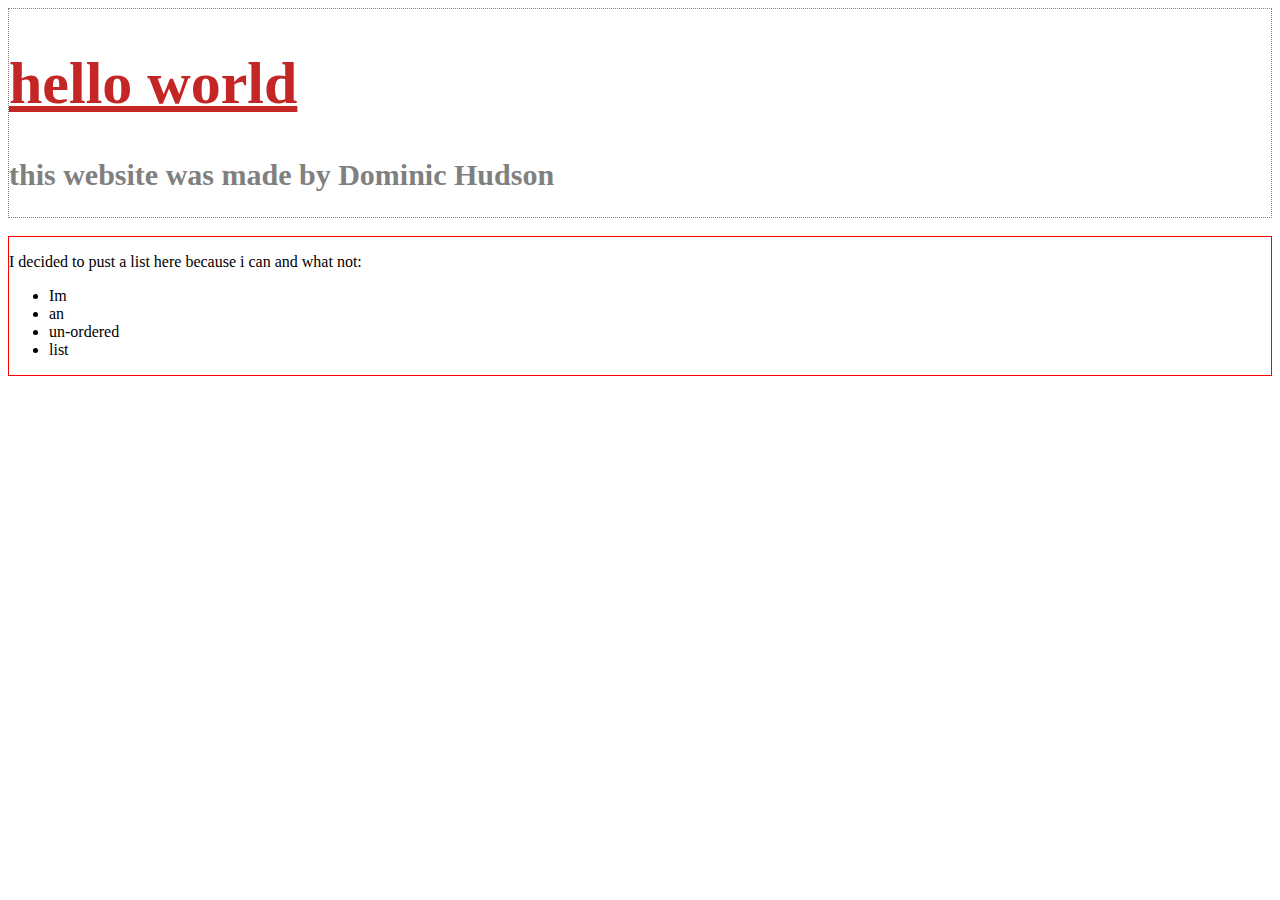
==== week1/index.html @ 1a8595c8 "added first html file" ====
<!DOCTYPE html>
<html lang="en">

<head>
    <meta charset="UTF-8">
    <meta name="viewport" content="width=, initial-scale=1.0">
    <meta http-equiv="X-UA-Compatible" content="ie=edge">
    <title>Web Programming week 1</title>
    <Style>
        h1 {
            font-size: 60px;
            color: rgb(196, 38, 38);
            text-decoration: underline;
        }

        h2 {
            font-size: 30px;
            color: gray;
        }

        .greyborder {
            border: 1px grey;
            border-style: dotted;
        }

        .redborder {
            border: 1px red;
            border-style: solid;
            font-size="6";
        }

        .boldtext {
            text-decoration: bold;
        }
    </Style>

</head>

<body>
    <div class="greyborder">
        <h1>hello world</h1>
        <h2>this website was made by Dominic Hudson</h2>
    </div>
    <br>
    <div class="redborder">
        <p>I decided to pust a list here because i can and what not:</p>
        <ul>
            <li>Im</li>
            <li>an</li>
            <li>un-ordered</li>
            <li>list</li>
        </ul>
    </div>
</body>

</html>
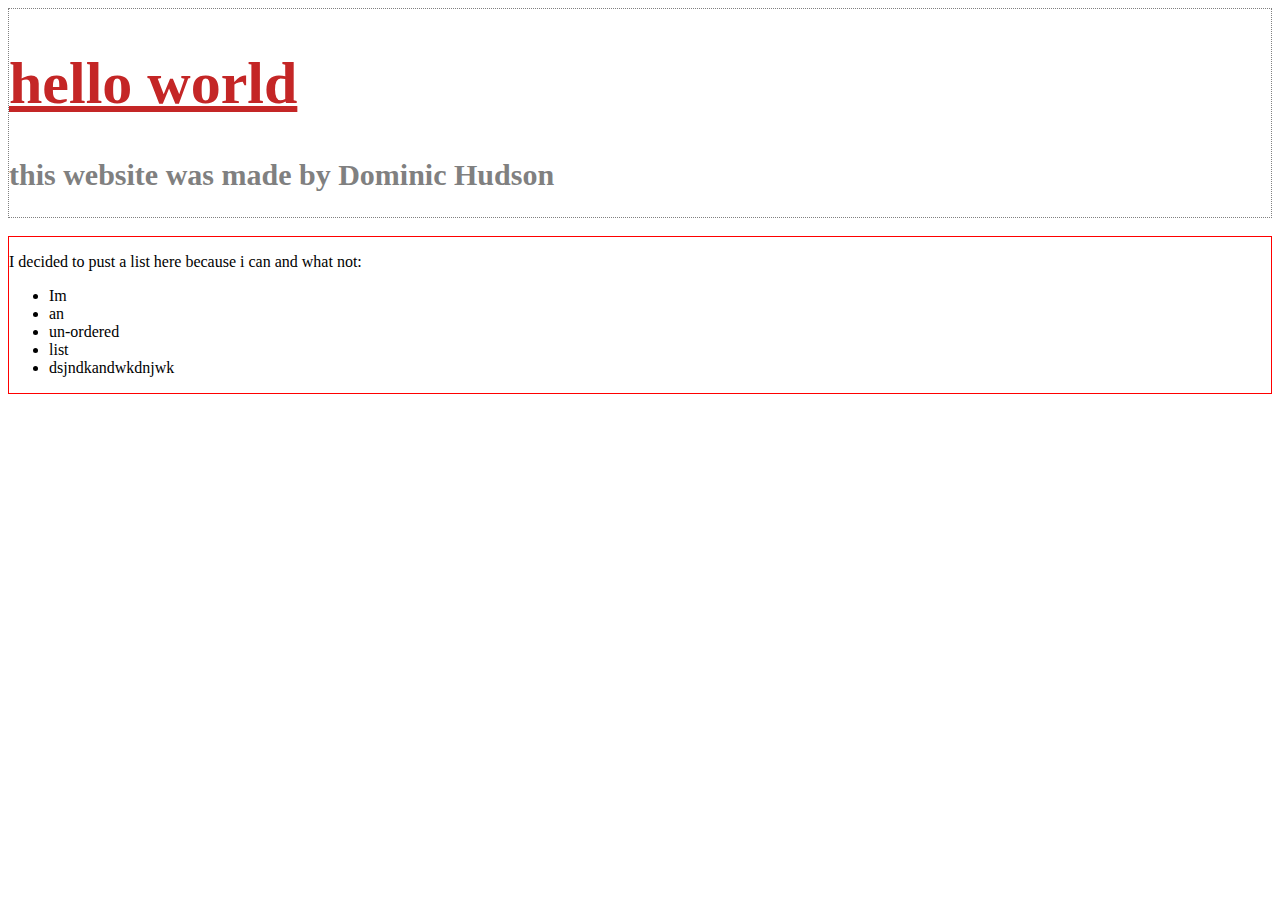
==== commit b7ad85ef: "added gibberish just because" ====
--- a/week1/index.html
+++ b/week1/index.html
@@ -26,7 +26,6 @@
         .redborder {
             border: 1px red;
             border-style: solid;
-            font-size="6";
         }
 
         .boldtext {
@@ -49,6 +48,7 @@
             <li>an</li>
             <li>un-ordered</li>
             <li>list</li>
+            <li>dsjndkandwkdnjwk</li>
         </ul>
     </div>
 </body>
